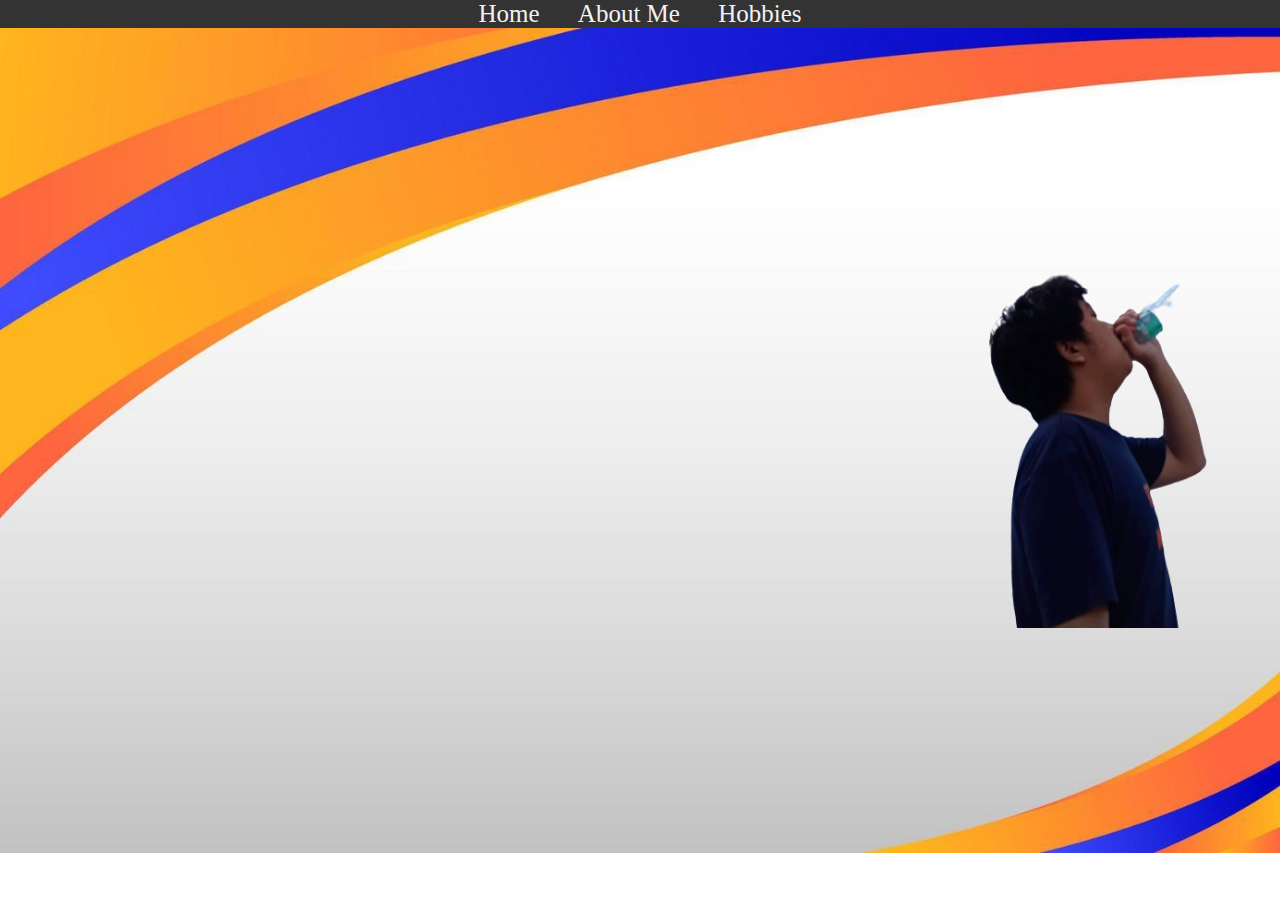
==== about.html @ d65f1bef "home page done" ====
<!DOCTYPE html>
<html lang="en">
<head>
    <meta charset="UTF-8">
    <meta http-equiv="X-UA-Compatible" content="IE=edge">
    <meta name="viewport" content="width=device-width, initial-scale=1.0">
    <link rel="stylesheet" href="about.css">
    <title>Document</title>
</head>
<body>
    <div class="topnav">
        <a href="index.html"> Home </a>
        <a href="about.html"> About Me </a>
        <a href="products.html"> Hobbies </a>
    </div>
    <div class="image">
    <img class="meimage" src="me.png" width="400" height="600"  alt="">
    </div>
</body>
</html>
---- about.css ----
*{
    margin: 0;
    padding: 0;
  }
.topnav {
    background-color: #333;
    overflow: hidden;
    position: sticky;
    position: -webkit-sticky;
}
.topnav a {
    color: #f2f2f2;
    text-align: center;
    padding: 14px 16px;
    text-decoration: none;
    font-size: 25px;
}
.topnav a.hover{
    background-color: #ddd;
    color: black;
}
.topnav a.active {
    background-color: #04AA6d;
    color: white;
}
body{
    text-align: center;
    background-image: url(background.jpg);
    background-repeat: no-repeat;
    background-size: cover;
}
.image{
    position: right;
    text-align: right;
}
.meimage{
    float: right;
    padding-right: 10px;
    padding-left: 25px;
}
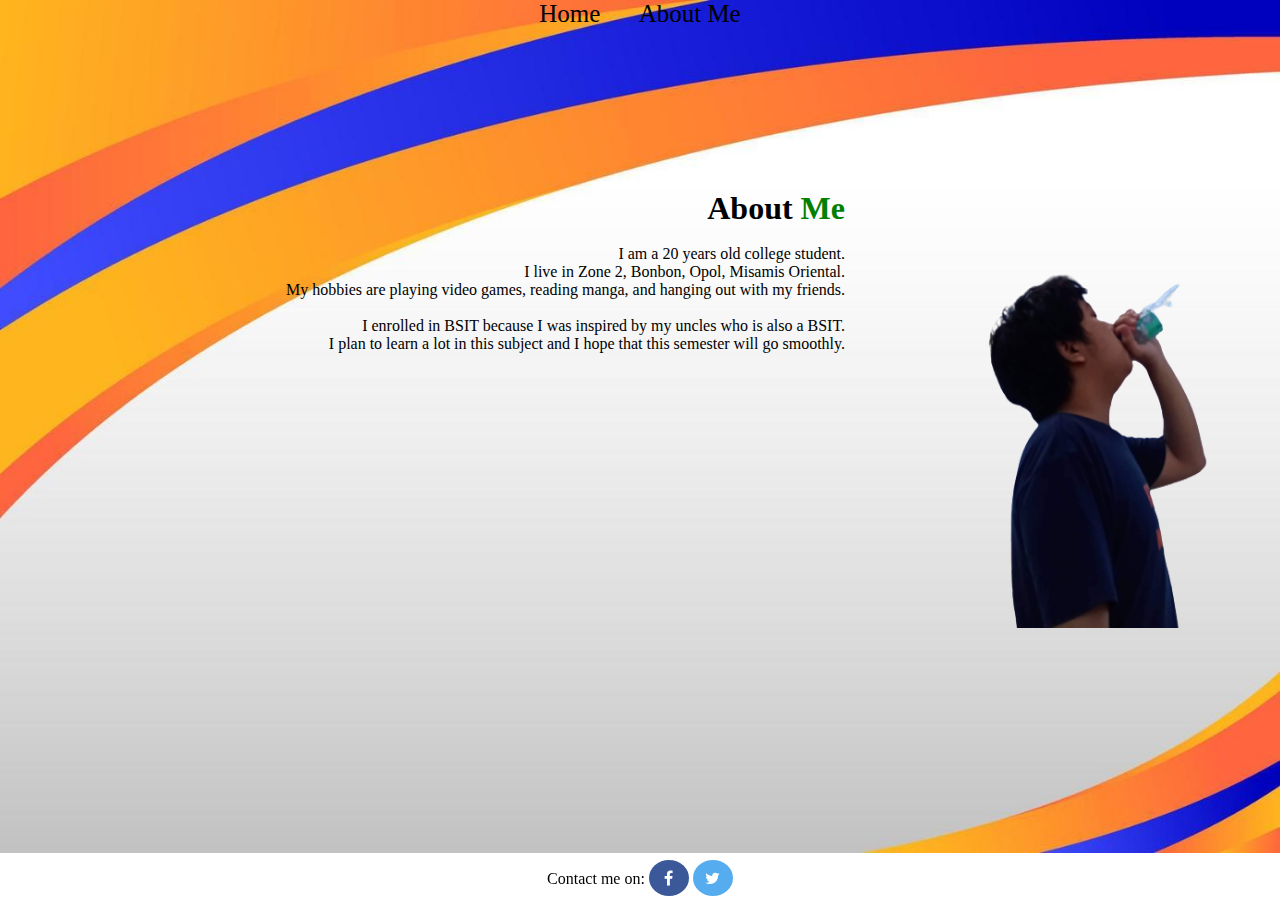
==== commit 9e43c287: "final na ni?" ====
--- a/about.html
+++ b/about.html
@@ -5,16 +5,33 @@
     <meta http-equiv="X-UA-Compatible" content="IE=edge">
     <meta name="viewport" content="width=device-width, initial-scale=1.0">
     <link rel="stylesheet" href="about.css">
+    <link rel="stylesheet" href="https://cdnjs.cloudflare.com/ajax/libs/font-awesome/4.7.0/css/font-awesome.min.css">
     <title>Document</title>
 </head>
 <body>
     <div class="topnav">
         <a href="index.html"> Home </a>
         <a href="about.html"> About Me </a>
-        <a href="products.html"> Hobbies </a>
     </div>
     <div class="image">
     <img class="meimage" src="me.png" width="400" height="600"  alt="">
     </div>
+    <br><br><br><br><br><br><br><br><br>
+    <div class="text">
+        
+        <h1> About <san class="me">Me</san></h1>
+        <br>I am a 20 years old college student.
+        <br>I live in Zone 2, Bonbon, Opol, Misamis Oriental.
+        <br>My hobbies are playing video games, reading manga, and hanging out with my friends.
+        <br>
+        <br>I enrolled in BSIT because I was inspired by my uncles who is also a BSIT.
+        <br>I plan to learn a lot in this subject and I hope that this semester will go smoothly.
+    </div>
+    <div class="footer">
+        Contact me on:  
+        <a href="https://web.facebook.com/Genosect101/" class="fa fa-facebook"></a>
+        <a href="https://twitter.com/Genosect_Osu" class="fa fa-twitter"></a>
+        
+    </div>
 </body>
 </html>--- a/about.css
+++ b/about.css
@@ -3,13 +3,12 @@
     padding: 0;
   }
 .topnav {
-    background-color: #333;
     overflow: hidden;
     position: sticky;
     position: -webkit-sticky;
 }
 .topnav a {
-    color: #f2f2f2;
+    color: black;
     text-align: center;
     padding: 14px 16px;
     text-decoration: none;
@@ -37,4 +36,42 @@
     float: right;
     padding-right: 10px;
     padding-left: 25px;
+}
+.me{
+    color: green;
+}
+.text{
+    float: right;
+    text-align: right;
+}
+.links{
+    float: right;
+    position: relative;
+}
+.fa {
+    padding: 10px;
+    font-size: 20px;
+    width: 20px;
+    text-align: center;
+    text-decoration: none;
+    border-radius: 50%;
+  }
+  .fa:hover {
+    opacity: 0.7;
+  }
+  .fa-facebook {
+    background: #3B5998;
+    color: white;
+  }
+  .fa-twitter {
+    background: #55ACEE;
+    color: white;
+  }
+.footer{
+    position: fixed;
+    bottom: 0;
+    width: 100%;
+    height: 40px;
+    font-style: bold;
+    font-size: medium;
 }